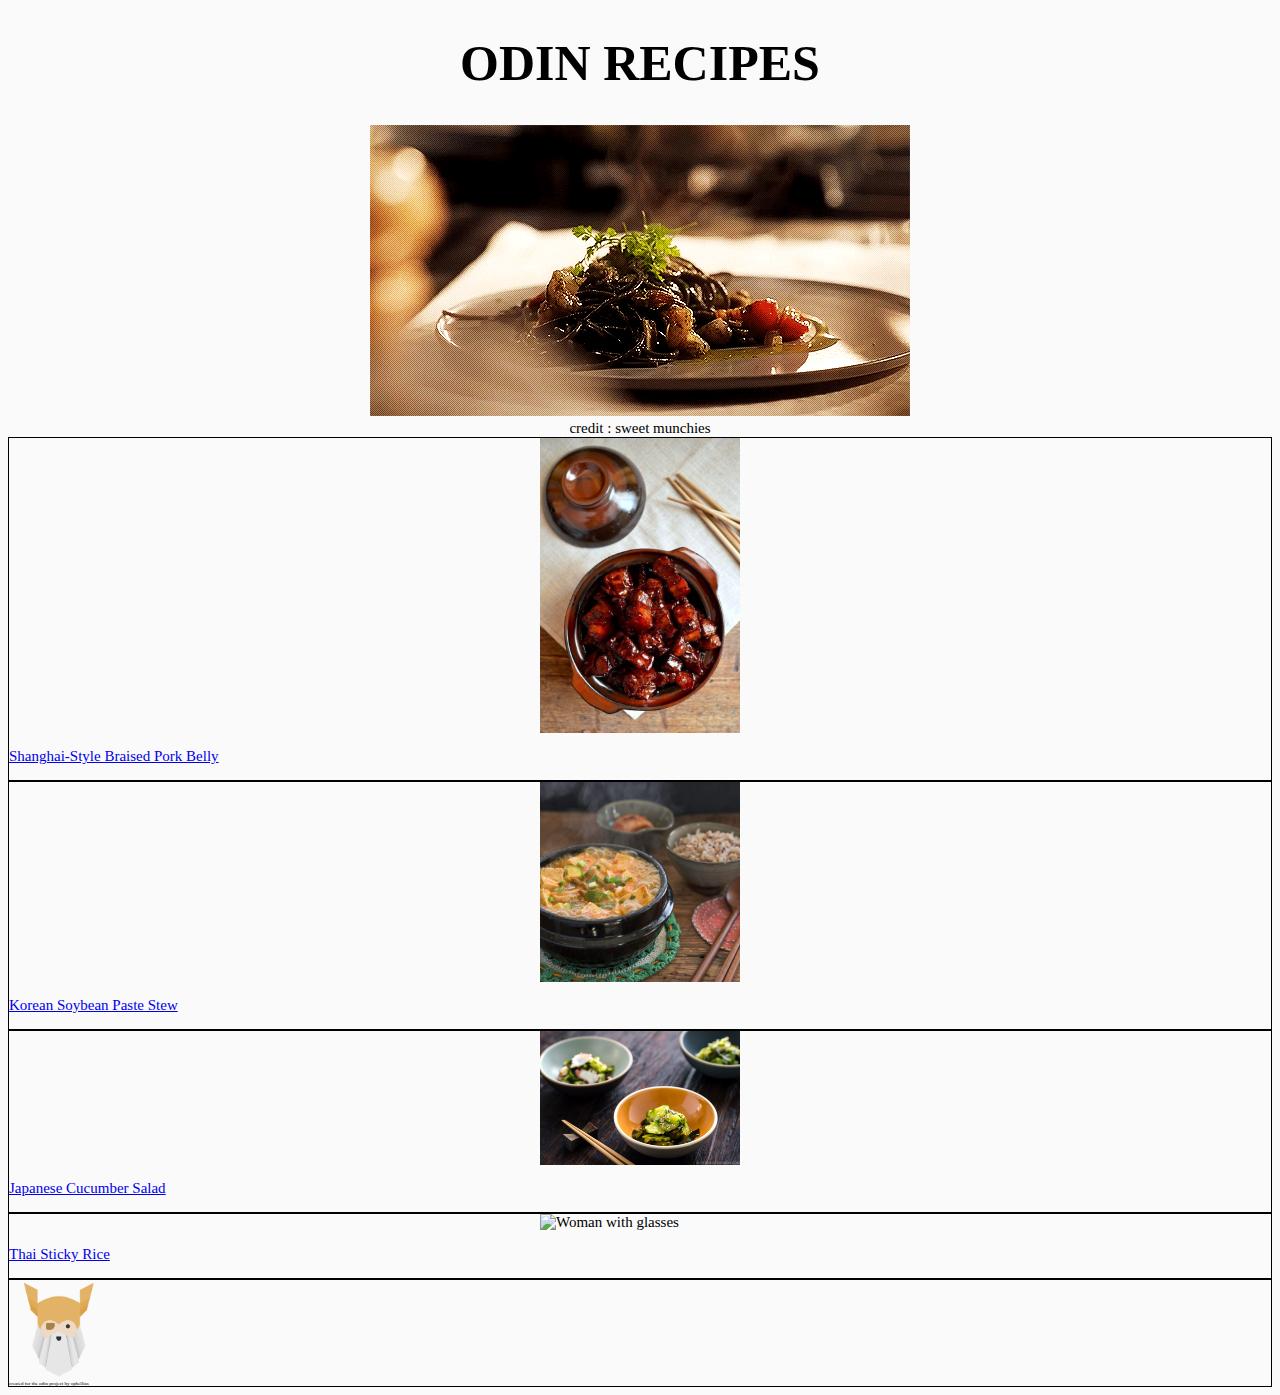
==== index.html @ d6628e9e "Add files via upload" ====
<!DOCTYPE html>
<html lang="en">
<head>
    <meta charset="UTF-8">
    <meta http-equiv="X-UA-Compatible" content="IE=edge">
    <meta name="viewport" content="width=device-width, initial-scale=1.0">
    <title>Odin Recipes</title>
    <link rel="stylesheet" href="styles.css">
</head>
<body>
<div class="header"><h1>Odin Recipes</h1>
    <img src="images/Sweet-Munchies.gif">
    <div class="header" id="gifcredit">credit : sweet munchies</div></div>
    <div class="recipes">
        <div class="pork"><img class="food" src="./images/porkbelly.jpg" alt="Woman with glasses"><p><a href="recipes/porkbelly.html">Shanghai-Style Braised Pork Belly</a></div>
        <div class="stew"> <img class="food" src="./images/stew.jpg" alt="Woman with glasses"><p><a href="recipes/stew.html">Korean Soybean Paste Stew</a></div>
       <div class="salad">  <img class="food" src="./images/cucumber.jpg" alt="Woman with glasses"><p><a href="recipes/cucumber.html">Japanese Cucumber Salad</a></div>
      <div class="rice">  <img class="food" src="https://www.thespruceeats.com/thmb/cjTYGuBrD1NEJqy3DLb4CEY2RXQ=/1500x0/filters:no_upscale():max_bytes(150000):strip_icc():format(webp)/mango-sticky-rice-dessert-3217361-hero-02-9858904a67e944ed9b1b7c7a588dac6a.jpg" alt="Woman with glasses"><p><a href="recipes/thai.html">Thai Sticky Rice</a></div>    </ul>
</div>
    <div class="created"><img class="logo" src="images/odinproject.png" alt=""Odin Project><br>created for the odin project by ophellias
    </div> </div>
</body>
</html>
---- styles.css ----
* {
    background-color: #fafafa;
    font-size: 15px;
  }
  h1{
    text-align: center;
    font-size: 50px;
    text-transform: uppercase;
  }
  h2 {
    font-size: 20px;
  }
  
  .header {
    text-align: center;
  }
  
  .pork, .stew, .salad, .rice {
    border: 1px solid black;
    align: center;
  }
  
  #description, #ingredients, #steps, #credit {
    border: 1px solid black;
  }
  
  .created {
    font-size: 5px;
    font-transform: italics;
    border: 1px solid black;
  }
  
  .food {
    display: block;
    margin-left: auto;
    margin-right: auto;
    height: auto;
    width: 200px;
  }
  #description > #food {
    display: block;
    margin-left: auto;
    margin-right: auto;
    width: 50%;
  }

  .credit {
    align: center;
  }

  .created > .logo {
    height: auto;
    width: 100px;
  }
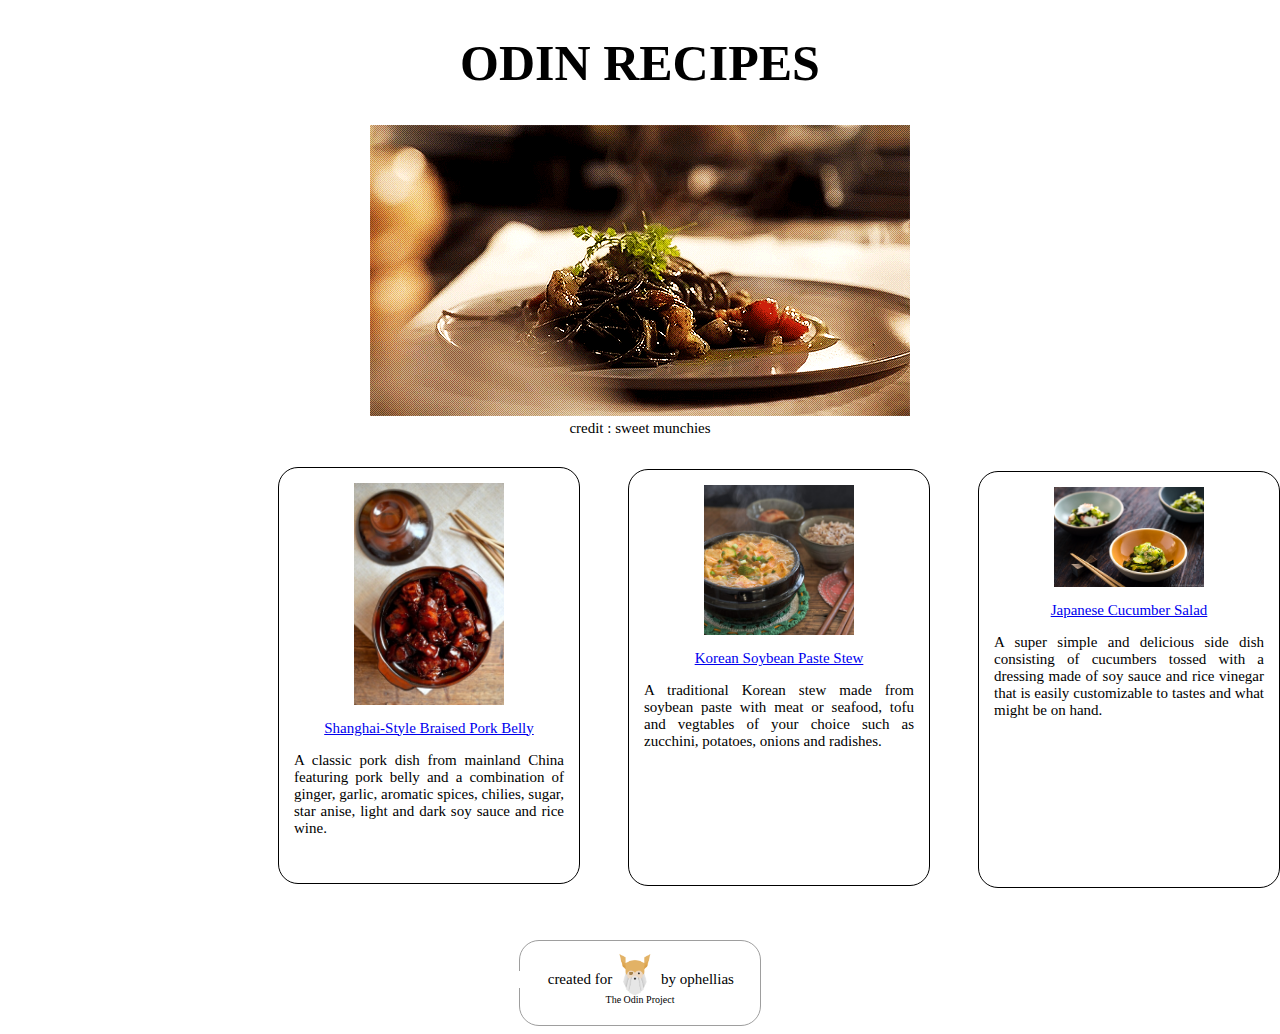
==== commit 5c780033: "Add files via upload" ====
--- a/index.html
+++ b/index.html
@@ -9,15 +9,26 @@
 </head>
 <body>
 <div class="header"><h1>Odin Recipes</h1>
-    <img src="images/Sweet-Munchies.gif">
+    <div class="sweet"><img src="images/Sweet-Munchies.gif"></div>
     <div class="header" id="gifcredit">credit : sweet munchies</div></div>
     <div class="recipes">
-        <div class="pork"><img class="food" src="./images/porkbelly.jpg" alt="Woman with glasses"><p><a href="recipes/porkbelly.html">Shanghai-Style Braised Pork Belly</a></div>
-        <div class="stew"> <img class="food" src="./images/stew.jpg" alt="Woman with glasses"><p><a href="recipes/stew.html">Korean Soybean Paste Stew</a></div>
-       <div class="salad">  <img class="food" src="./images/cucumber.jpg" alt="Woman with glasses"><p><a href="recipes/cucumber.html">Japanese Cucumber Salad</a></div>
-      <div class="rice">  <img class="food" src="https://www.thespruceeats.com/thmb/cjTYGuBrD1NEJqy3DLb4CEY2RXQ=/1500x0/filters:no_upscale():max_bytes(150000):strip_icc():format(webp)/mango-sticky-rice-dessert-3217361-hero-02-9858904a67e944ed9b1b7c7a588dac6a.jpg" alt="Woman with glasses"><p><a href="recipes/thai.html">Thai Sticky Rice</a></div>    </ul>
-</div>
-    <div class="created"><img class="logo" src="images/odinproject.png" alt=""Odin Project><br>created for the odin project by ophellias
+        <div class="pork"><img class="food" src="./images/porkbelly.jpg" alt="Woman with glasses"><p><a href="recipes/porkbelly.html">Shanghai-Style Braised Pork Belly</a>
+            <div class="blurb">A classic pork dish from mainland China featuring pork belly and a combination of ginger, garlic, aromatic spices, chilies, sugar, star anise, light and dark soy sauce and rice wine.</div>
+        </div>
+        <div class="stew"> <img class="food" src="./images/stew.jpg" alt="Woman with glasses"><p><a href="recipes/stew.html">Korean Soybean Paste Stew</a>
+            <div class="blurb">A traditional Korean stew made from soybean paste with meat or seafood, tofu and vegtables of your choice such as zucchini, potatoes, onions and radishes.</div>
+        </div>
+       <div class="salad">  <img class="food" src="./images/cucumber.jpg" alt="Woman with glasses"><p><a href="recipes/cucumber.html">Japanese Cucumber Salad</a>
+        <div class="blurb">A super simple and delicious side dish consisting of cucumbers tossed with a dressing made of soy sauce and rice vinegar that is easily customizable to tastes and what might be on hand.</div>
+        </div>
+      <div class="rice">  <img class="food" src="https://www.thespruceeats.com/thmb/cjTYGuBrD1NEJqy3DLb4CEY2RXQ=/1500x0/filters:no_upscale():max_bytes(150000):strip_icc():format(webp)/mango-sticky-rice-dessert-3217361-hero-02-9858904a67e944ed9b1b7c7a588dac6a.jpg" alt="Woman with glasses"><p><a href="recipes/thai.html">Thai Sticky Rice</a>
+        <div class="blurb">A traditional South / Southeast Asian dessert made with glutinous rice, fresh mango and coconut milk and eaten with a spoon or with the hands.</div>
+    </div>
+      </div>
+    <div class="created">
+        <div class="for"> created for</div><div class="me">by ophellias</div>
+        <img class="logo" src="images/odinproject.png" alt=""Odin Project>
+        <div class="odin">The Odin Project</div>
     </div> </div>
 </body>
 </html>--- a/styles.css
+++ b/styles.css
@@ -1,54 +1,146 @@
 * {
-    background-color: #fafafa;
-    font-size: 15px;
-  }
-  h1{
-    text-align: center;
-    font-size: 50px;
-    text-transform: uppercase;
-  }
-  h2 {
-    font-size: 20px;
-  }
-  
-  .header {
-    text-align: center;
-  }
-  
-  .pork, .stew, .salad, .rice {
-    border: 1px solid black;
-    align: center;
-  }
-  
-  #description, #ingredients, #steps, #credit {
-    border: 1px solid black;
-  }
-  
-  .created {
-    font-size: 5px;
-    font-transform: italics;
-    border: 1px solid black;
-  }
-  
-  .food {
-    display: block;
-    margin-left: auto;
-    margin-right: auto;
-    height: auto;
-    width: 200px;
-  }
-  #description > #food {
-    display: block;
-    margin-left: auto;
-    margin-right: auto;
-    width: 50%;
-  }
+  background-color: #ffffff;
+  font-size: 15px;
+}
+h1{
+  text-align: center;
+  font-size: 50px;
+  text-transform: uppercase;
+}
+h2 {
+  font-size: 20px;
+}
 
-  .credit {
-    align: center;
-  }
+.header {
+  text-align: center;
+  margin-top: auto;
+}
 
-  .created > .logo {
-    height: auto;
-    width: 100px;
-  }+.sweet {
+  border-radius: 20px;
+}
+
+.recipes {
+  margin: auto;
+}
+
+.pork, .stew, .salad, .rice {
+  border: 1px solid black;
+  background-color: white;
+  align: center;
+  width: 300px;
+  height: 400px;
+  padding-top: 15px;
+  text-align: center;
+  border-radius: 20px;
+  margin: auto;
+}
+
+.pork {
+  margin-left: 270px;
+  margin-top: 30px;
+  background-color: white;
+}
+
+.stew {
+  margin-left: 620px;
+  margin-top: -415px;
+  background-color: white;
+}
+
+.salad {
+  margin-left: 970px;
+  margin-top: -415px;
+  background-color: white;
+}
+
+.rice {
+  margin-left: 1320px;
+  margin-top: -415px;
+  background-color: white;
+}
+
+.blurb, .info {
+  text-align: justify;
+  padding-left: 15px;
+  padding-right: 15px;
+  padding-bottom:25px;
+  background-color: white;
+}
+
+#description, #ingredients, #steps, #credit {
+  border: 1px solid black;
+  align: justify;
+  width: 500px;
+  height: 450px;
+  padding-top: 15px;
+  text-align: center;
+  border-radius: 20px;
+  margin: auto;
+}
+
+#description {
+  margin-top: 100px;
+  margin-left: 200px;
+}
+
+#ingredients {
+  margin-top:50px;
+  margin-left: 200px;
+  text-align: justify;
+}
+
+#steps {
+  margin-top: -984px;
+  margin-left: 750px;
+  text-align: justify;
+}
+
+#credit {
+  margin-left: 750px;
+  margin-top: 50px;
+  height: 100px;
+}
+
+.created {
+  font-size: 10px;
+  text-transform: italics;
+  border: 1px solid rgb(158, 158, 158);
+  border-radius: 20px;
+  margin-top: 50px;
+  margin-left: auto;
+  margin-right: auto;
+  width: 220px;
+  text-align: center;
+  padding: 20px 10px;
+}
+.for {
+  margin-top: 10px;
+  margin-left: -120px;
+}
+
+.odin {
+  margin-top: -5px;
+  font-size: 10px;
+}
+
+.me {
+  margin-top: -17px;
+  margin-left: 115px;
+}
+
+.food {
+  display: block;
+  margin-left: auto;
+  margin-right: auto;
+  width: 50%;
+  background-color: white;
+}
+
+.logo {
+  width: 20%;
+  height: auto;
+  margin-top: -200px;
+  margin-left: -10px;
+  float: center;
+}